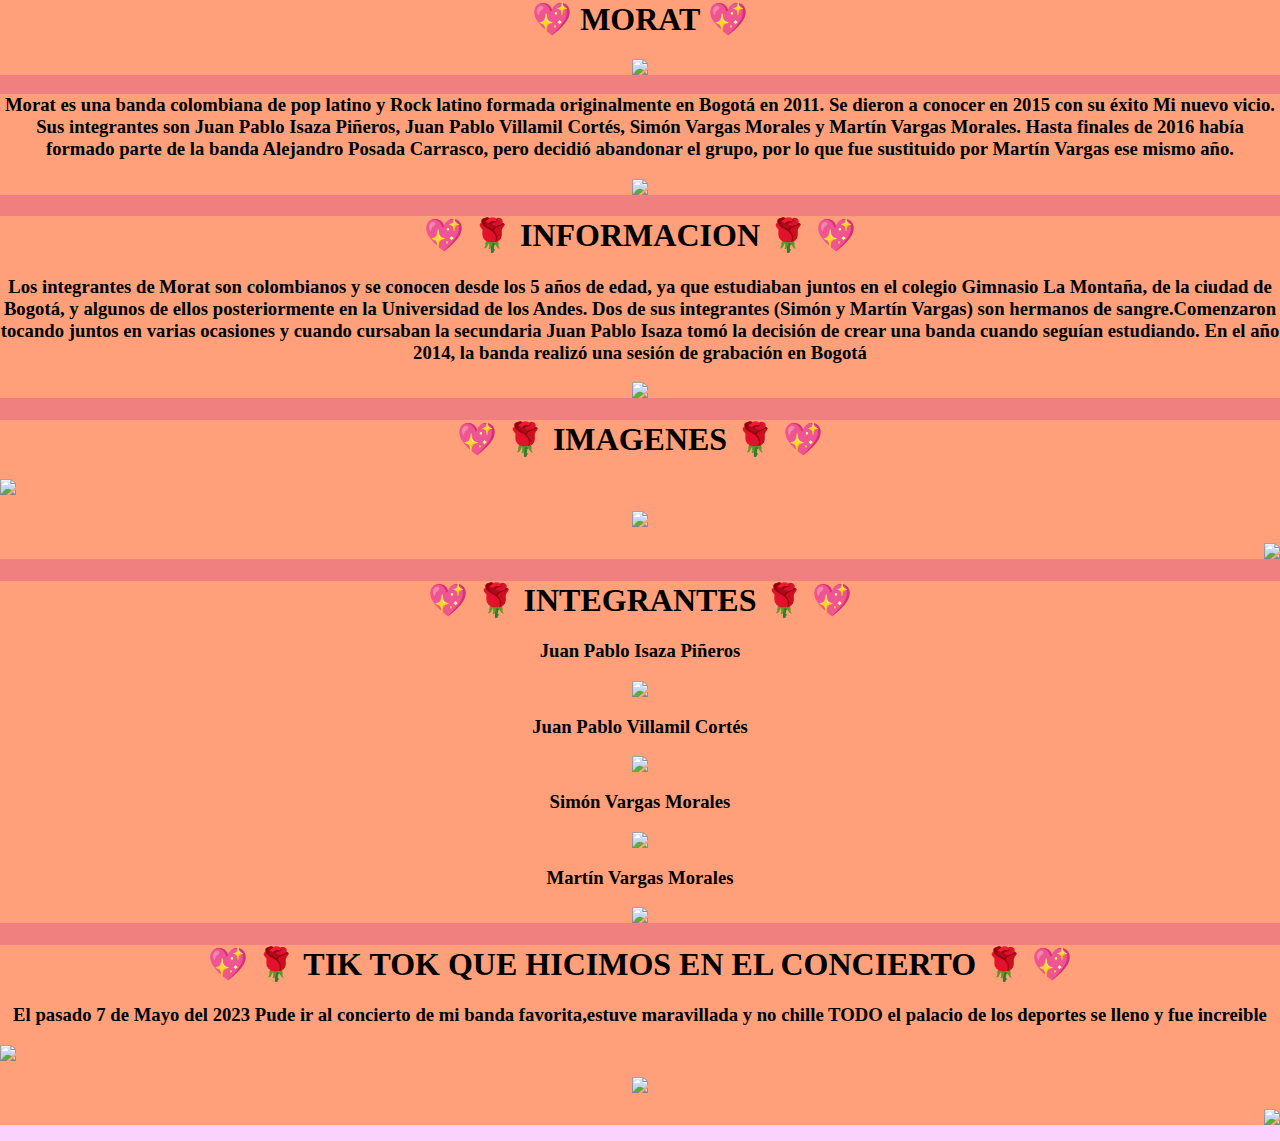
==== MORAT.html @ b6cad3fe "agregue mi´pagina de morat" ====
<html>
    <head>
        <head>
            <meta charset="utf-8"/>
            <title>MORAT</title>
        </head>
        <style>
            html{
                background-color:#FBD1FE;
            }
            body{
                background-color:#F08080;
                color:#000000;
                margin:auto;
                
            }
            #nombre{
                margin:auto;
                
            }
            #info{
                margin:auto;
            }
            #banda{
                margin:auto;
            }
            #imagenes{
                margin:auto;
            }
            #integrantes{
                margin:auto;
            }
            header{
                float:center;
                background-color:#FFA07A;
            }
        
        </style>
        <body>
            <div id="nombre">
                <header>
                        <p align="center">
                            <p align="center">
                                    <h1 align="center"><b> &#128150 MORAT &#128150</b></h1>
                                    <center><img src="../repositorioJ/imagenes/logo.png" align="center"></center>
                                </p>
                            </p>       
                </header>
            <div id="info">
                <header>
                        <p align="center">
                                <p align="center">
                                    <h3 align="center"><b>Morat es una banda colombiana de pop latino y Rock latino
                                         formada originalmente en Bogotá en 2011. Se dieron a conocer en 2015 con su 
                                         éxito Mi nuevo vicio. Sus integrantes son Juan Pablo Isaza Piñeros, Juan Pablo 
                                         Villamil Cortés, Simón Vargas Morales y Martín Vargas Morales. Hasta finales
                                          de 2016 había formado parte de la banda Alejandro Posada Carrasco, pero 
                                          decidió abandonar el grupo, por lo que fue sustituido por Martín Vargas ese 
                                          mismo año.</b></h3>
                                          <center><img src="../repositorioJ/imagenes/morat.jpg" align="center"></center>
                                </p>
                                </p>
                </header>
            </div>
            <div id="banda">
                <header>
                        <p align="center">
                            <p align="center">
                                <h1 align="center"><b> &#128150 &#127801 INFORMACION &#127801 &#128150</b></h1>

                                    <h3 align="center"><b>Los integrantes de Morat son colombianos y se conocen
                                         desde los 5 años de edad, ya que estudiaban juntos en el colegio Gimnasio 
                                         La Montaña, de la ciudad de Bogotá, y algunos de ellos posteriormente en 
                                         la Universidad de los Andes. Dos de sus integrantes (Simón y Martín Vargas)
                                          son hermanos de sangre.​Comenzaron tocando juntos en varias ocasiones 
                                          y cuando cursaban la secundaria Juan Pablo Isaza tomó la decisión de crear una
                                           banda cuando seguían estudiando. En el año 2014, la banda realizó una sesión
                                            de grabación en Bogotá</h3>
                                    <center><img src="../repositorioJ/imagenes/morat2.jpg" align="center"></center>
                            </p>
                        </p>
                </header>
            </div>
            <div id="imagenes">
                <header>
                    <h1 align="center"><b>&#128150 &#127801 IMAGENES &#127801 &#128150</b></h1>

                        <p align="left"> <left><img src="../repositorioJ/imagenes/1.jpg" ></left>
                            <p align="center">
                                <center><img src="../repositorioJ/imagenes/2.jpg" align="center"></center>
                                <p align="right">
                                    <right><img src="../repositorioJ/imagenes/3.jpg" ></rigth>
                                 <p>
                            </p>    
                        </p>
                </header>
            </div>
            <div id="integrantes">
                <header>
                        <p align="center">
                            <h1 align="center"><b>&#128150 &#127801 INTEGRANTES &#127801 &#128150</b></h1>

                            <p align="center">
                                    <h3 align="center"><b>Juan Pablo Isaza Piñeros</b></h3>
                                    <center><img src="../repositorioJ/imagenes/isaza.jpg" align="center"></center>
                                       <h3 align="center" ><b>Juan Pablo Villamil Cortés</b></h3>
                                       <center><img src="../repositorioJ/imagenes/villa.jpg" align="center"></center>
                                       <h3 align ="center"><b>Simón Vargas Morales  </b></h3>
                                       <center><img src="../repositorioJ/imagenes/simon.jpg" align="center"></center>
                                       <h3 align ="center"><b>Martín Vargas Morales </b></h3>
                                       <center><img src="../repositorioJ/imagenes/martin.jpg" align="center"></center>
                            </p>
                        </p>
                </header>
            </div>
             <div id="tiktok">
                <header>
                        <p align="center">
                            <h1 align="center"><b>&#128150 &#127801 TIK TOK QUE HICIMOS EN EL CONCIERTO  &#127801 &#128150</b></h1>

                            <p align="center">
                                    <h3 align="center"><b>El pasado 7 de Mayo del 2023
                                        Pude ir al concierto de mi banda favorita,estuve maravillada y no chille
                                        TODO el palacio de los deportes se lleno y fue increible  </b></h3>
                                        <p align="left"> <left><img src="../repositorioJ/imagenes/concierto.jpg" ></left>
                                            <p align="center">
                                                <center><img src="../repositorioJ/imagenes/balas.jpg" align="center"></center>
                                                <p align="right">
                                                    <right><img src="../repositorioJ/imagenes/morat3.jpg" ></rigth>
                                                 <p>
                            </p>
                        </p>
                </header>
            </div>
                </header>
            </div>
        </body>
    </head>
</html>
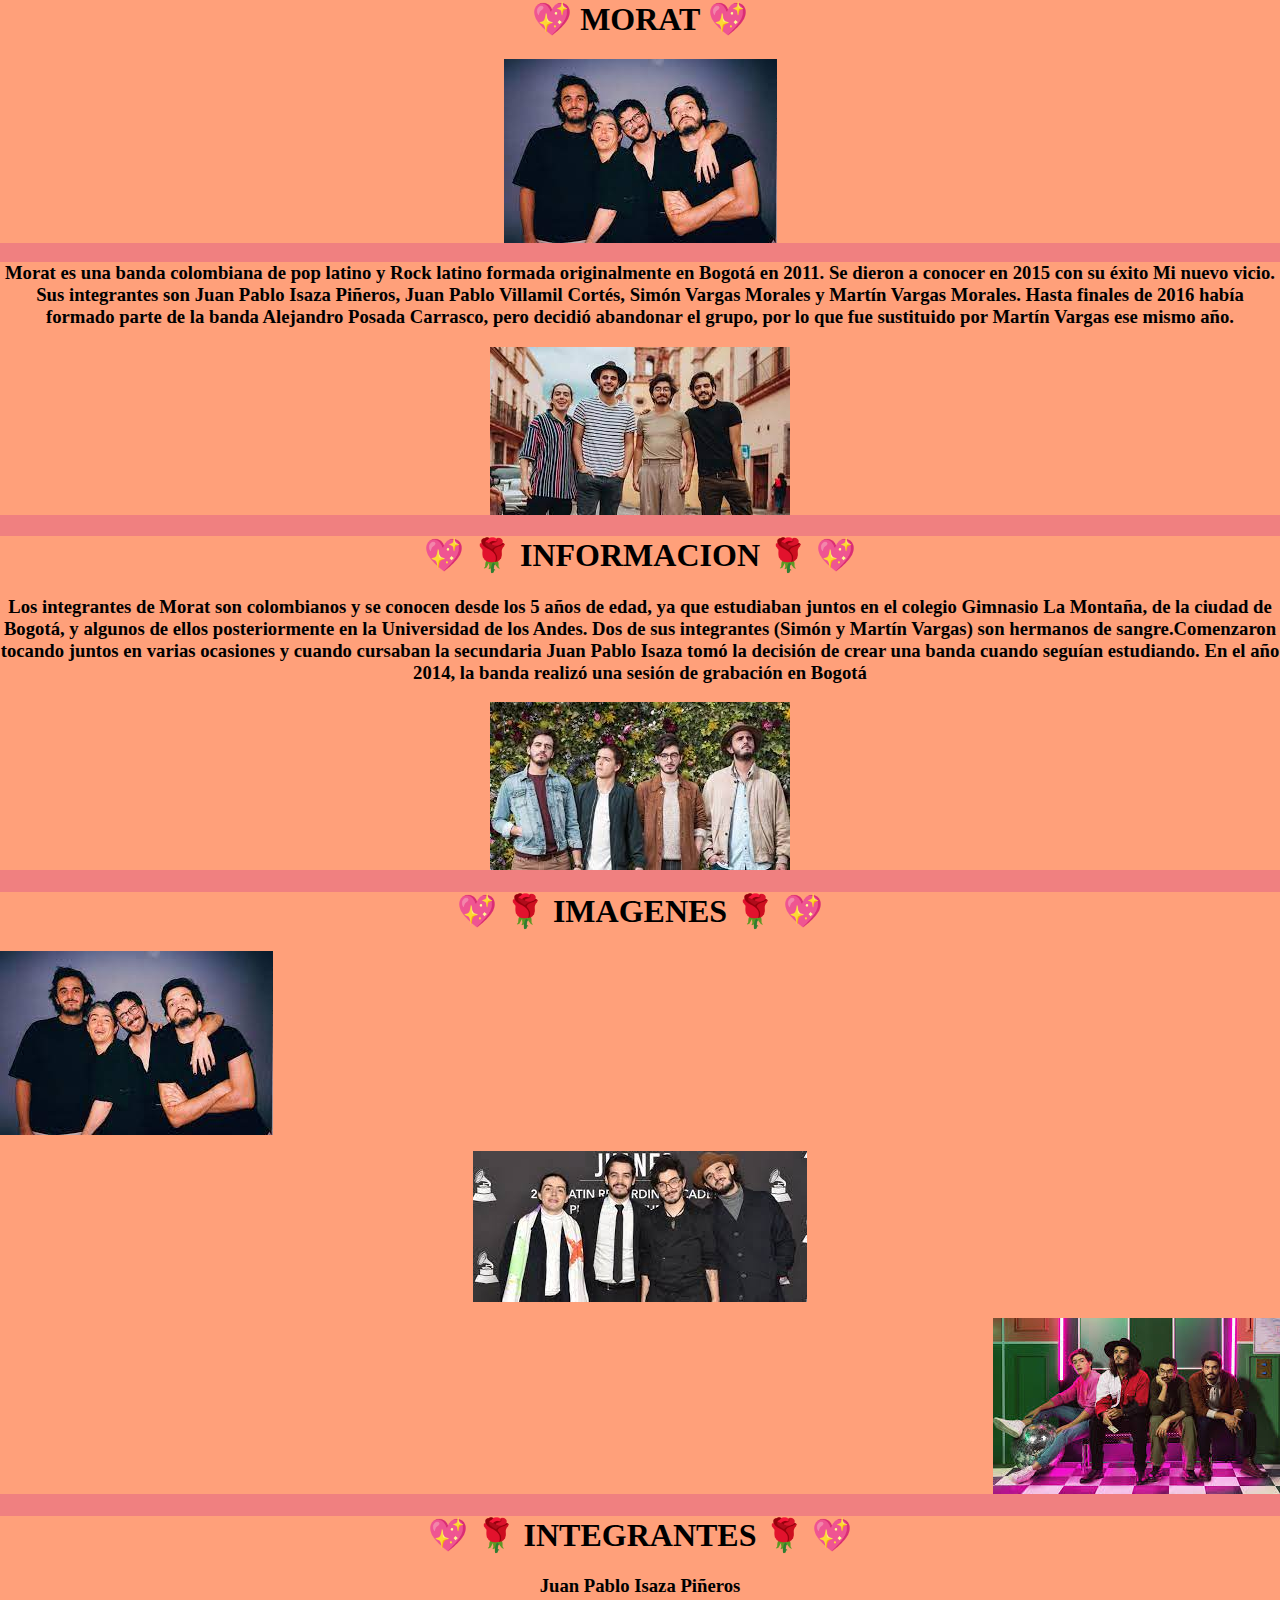
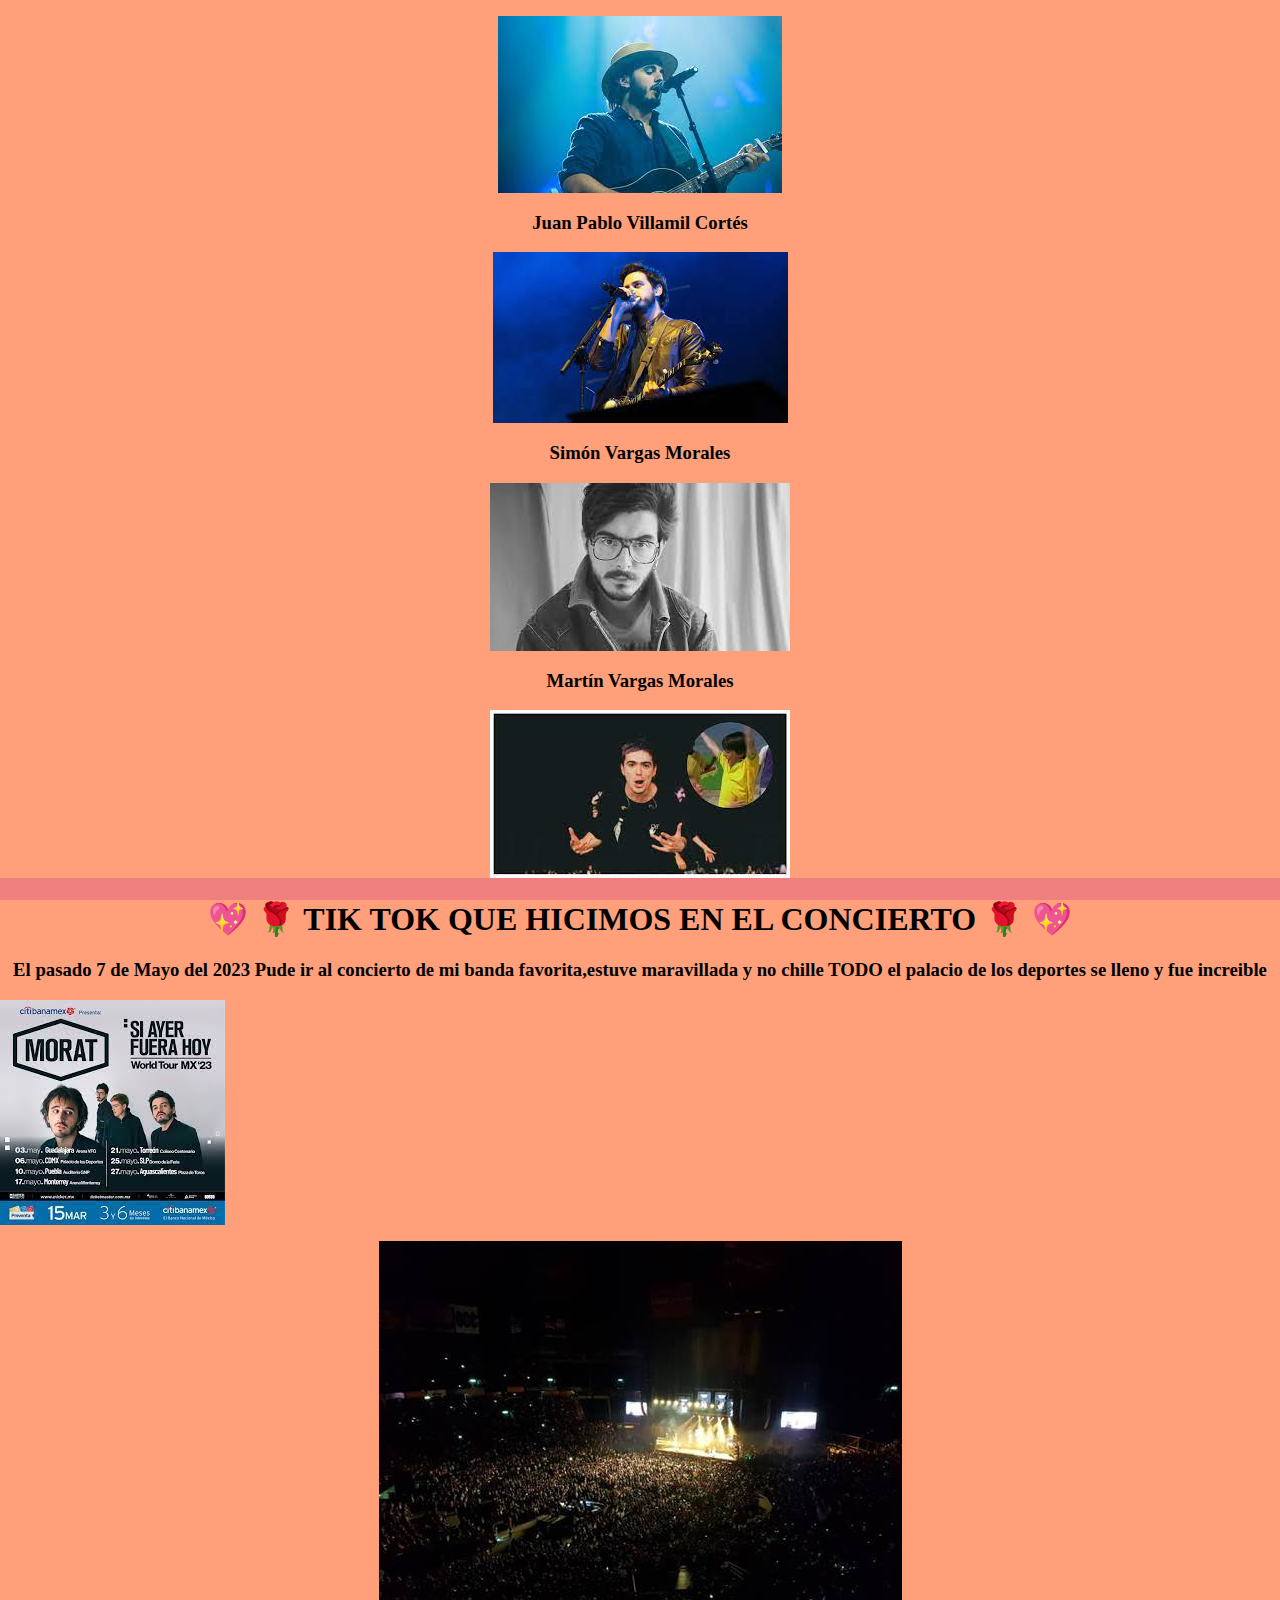
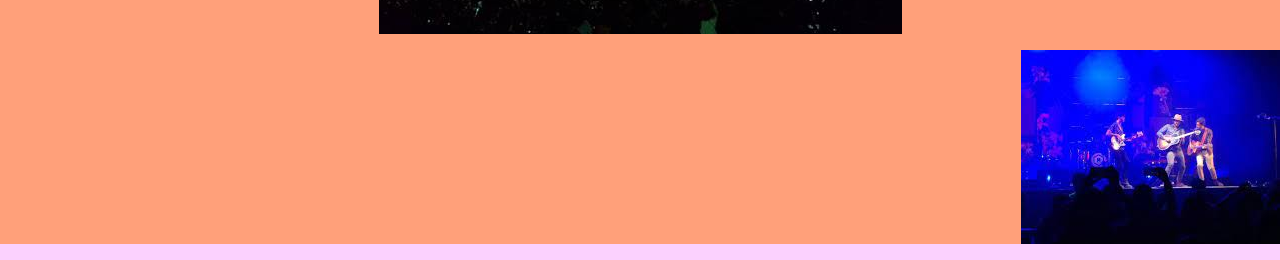
==== commit d0bfa467: "lo subi bien:3" ====
--- a/MORAT.html
+++ b/MORAT.html
@@ -42,7 +42,7 @@
                         <p align="center">
                             <p align="center">
                                     <h1 align="center"><b> &#128150 MORAT &#128150</b></h1>
-                                    <center><img src="../repositorioJ/imagenes/logo.png" align="center"></center>
+                                    <center><img src="imagenes/1.jpg" align="center"></center>
                                 </p>
                             </p>       
                 </header>
@@ -57,7 +57,7 @@
                                           de 2016 había formado parte de la banda Alejandro Posada Carrasco, pero 
                                           decidió abandonar el grupo, por lo que fue sustituido por Martín Vargas ese 
                                           mismo año.</b></h3>
-                                          <center><img src="../repositorioJ/imagenes/morat.jpg" align="center"></center>
+                                          <center><img src="imagenes/morat.jpg" align="center"></center>
                                 </p>
                                 </p>
                 </header>
@@ -76,7 +76,7 @@
                                           y cuando cursaban la secundaria Juan Pablo Isaza tomó la decisión de crear una
                                            banda cuando seguían estudiando. En el año 2014, la banda realizó una sesión
                                             de grabación en Bogotá</h3>
-                                    <center><img src="../repositorioJ/imagenes/morat2.jpg" align="center"></center>
+                                    <center><img src="imagenes/morat2.jpg" align="center"></center>
                             </p>
                         </p>
                 </header>
@@ -85,11 +85,11 @@
                 <header>
                     <h1 align="center"><b>&#128150 &#127801 IMAGENES &#127801 &#128150</b></h1>
 
-                        <p align="left"> <left><img src="../repositorioJ/imagenes/1.jpg" ></left>
+                        <p align="left"> <left><img src="imagenes/1.jpg" ></left>
                             <p align="center">
-                                <center><img src="../repositorioJ/imagenes/2.jpg" align="center"></center>
+                                <center><img src="imagenes/2.jpg" align="center"></center>
                                 <p align="right">
-                                    <right><img src="../repositorioJ/imagenes/3.jpg" ></rigth>
+                                    <right><img src="imagenes/3.jpg" ></rigth>
                                  <p>
                             </p>    
                         </p>
@@ -102,13 +102,13 @@
 
                             <p align="center">
                                     <h3 align="center"><b>Juan Pablo Isaza Piñeros</b></h3>
-                                    <center><img src="../repositorioJ/imagenes/isaza.jpg" align="center"></center>
+                                    <center><img src="imagenes/isaza.jpg" align="center"></center>
                                        <h3 align="center" ><b>Juan Pablo Villamil Cortés</b></h3>
-                                       <center><img src="../repositorioJ/imagenes/villa.jpg" align="center"></center>
+                                       <center><img src="imagenes/villa.jpg" align="center"></center>
                                        <h3 align ="center"><b>Simón Vargas Morales  </b></h3>
-                                       <center><img src="../repositorioJ/imagenes/simon.jpg" align="center"></center>
+                                       <center><img src="imagenes/simon.jpg" align="center"></center>
                                        <h3 align ="center"><b>Martín Vargas Morales </b></h3>
-                                       <center><img src="../repositorioJ/imagenes/martin.jpg" align="center"></center>
+                                       <center><img src="imagenes/martin.jpg" align="center"></center>
                             </p>
                         </p>
                 </header>
@@ -122,11 +122,11 @@
                                     <h3 align="center"><b>El pasado 7 de Mayo del 2023
                                         Pude ir al concierto de mi banda favorita,estuve maravillada y no chille
                                         TODO el palacio de los deportes se lleno y fue increible  </b></h3>
-                                        <p align="left"> <left><img src="../repositorioJ/imagenes/concierto.jpg" ></left>
+                                        <p align="left"> <left><img src="imagenes/concierto.jpg" ></left>
                                             <p align="center">
-                                                <center><img src="../repositorioJ/imagenes/balas.jpg" align="center"></center>
+                                                <center><img src="imagenes/balas.jpg" align="center"></center>
                                                 <p align="right">
-                                                    <right><img src="../repositorioJ/imagenes/morat3.jpg" ></rigth>
+                                                    <right><img src="imagenes/morat3.jpg" ></rigth>
                                                  <p>
                             </p>
                         </p>
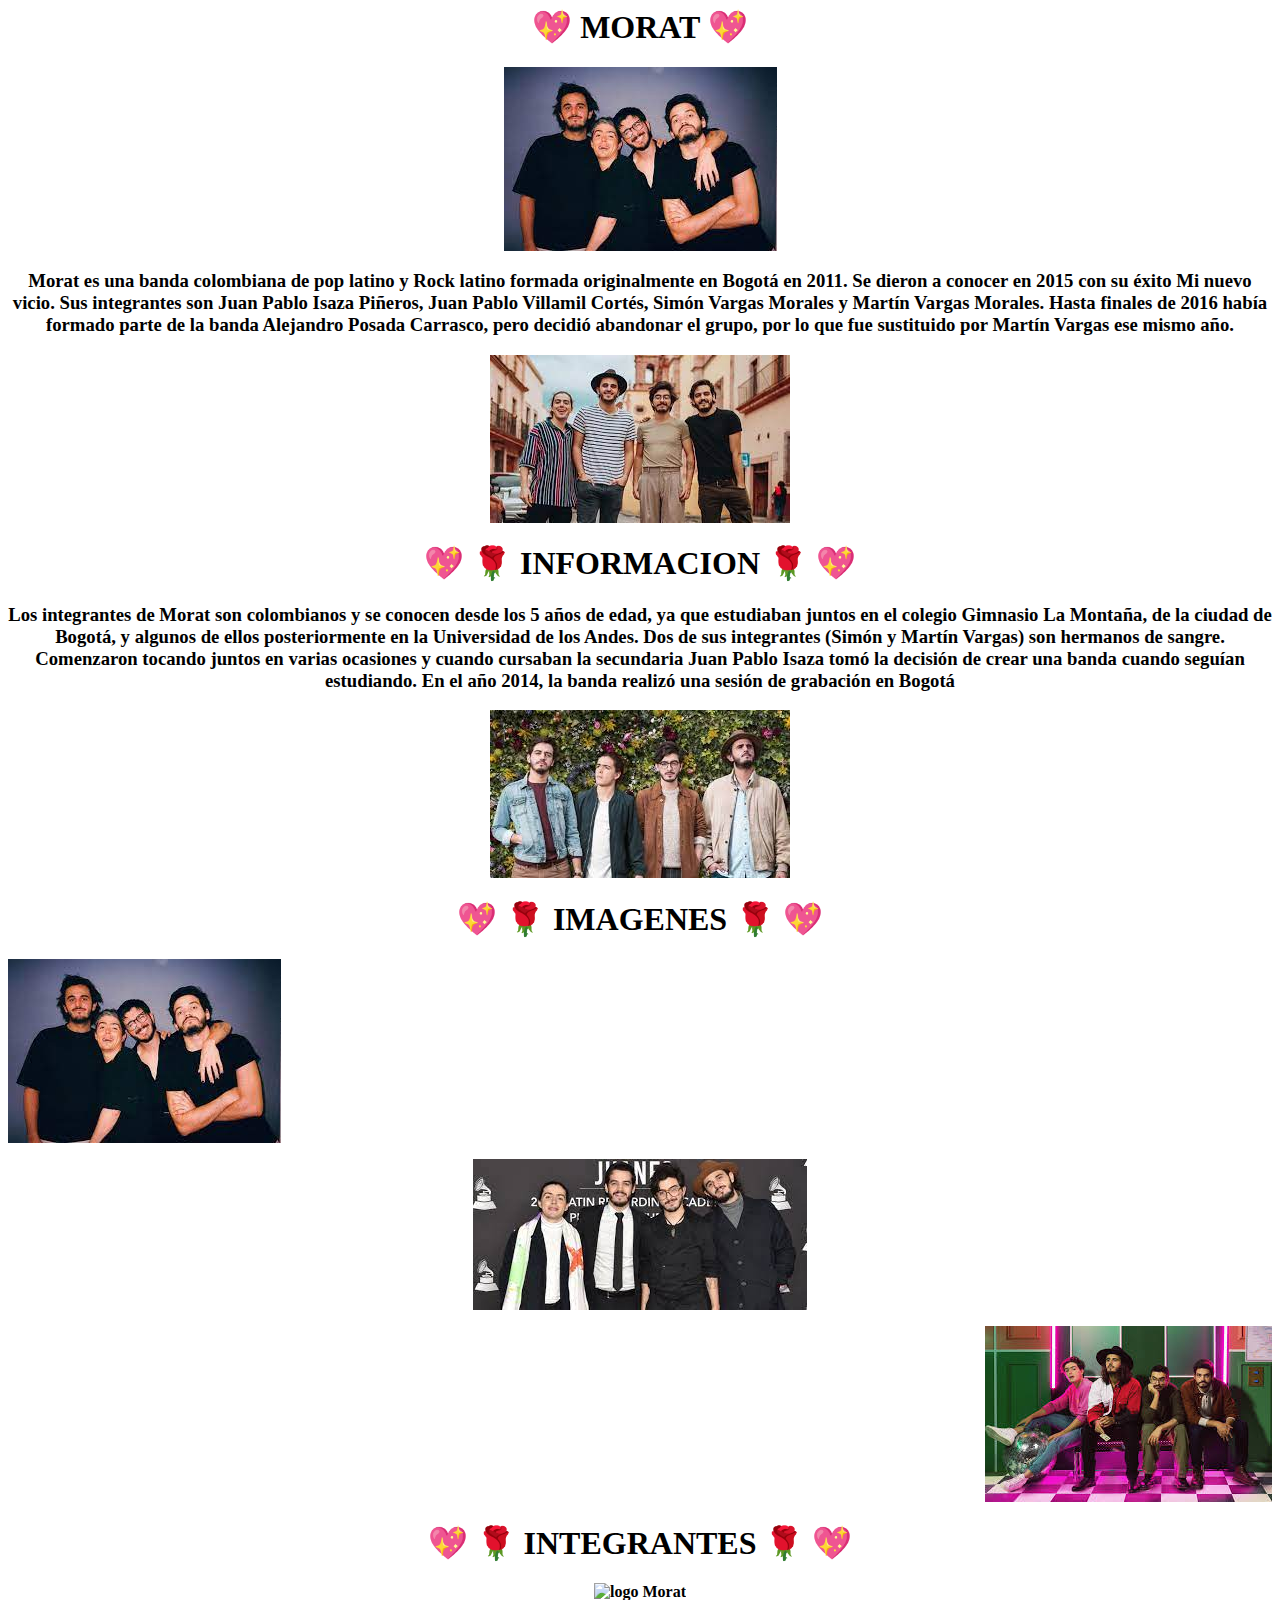
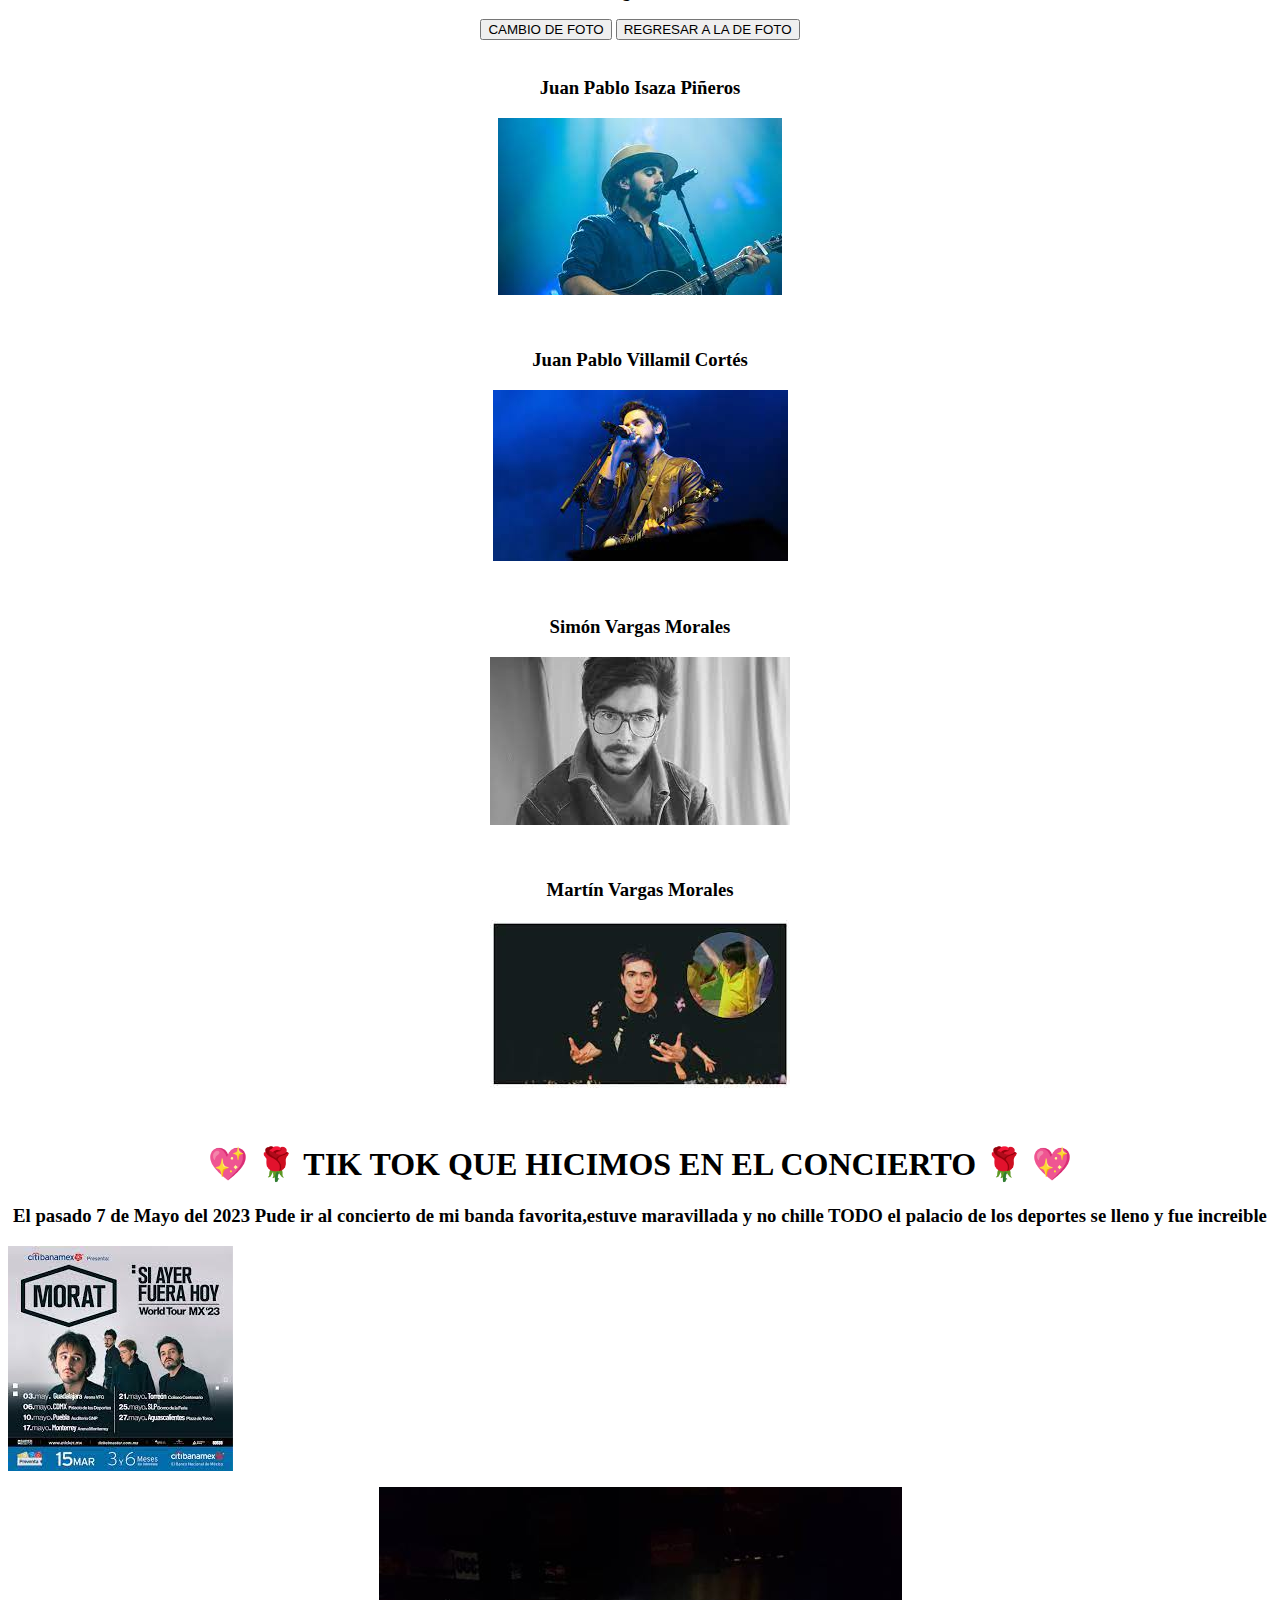
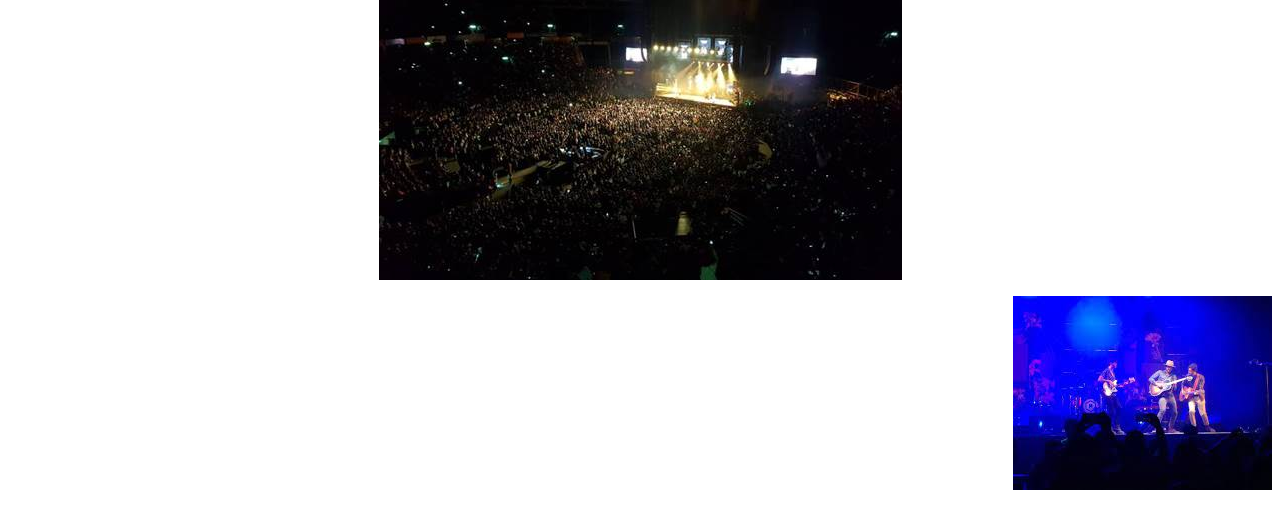
==== commit 99681c0b: "agregue botones" ====
--- a/MORAT.html
+++ b/MORAT.html
@@ -1,39 +1,19 @@
 <html>
     <head>
         <head>
-            <meta charset="utf-8"/>
-            <title>MORAT</title>
+            <head>
+                <link rel="stylesheet" type="text/css" href="../examenU1_HerreraHernandez_JovannaJatziry/estilos.css">
+                <meta charset="UTF-8">
+                <meta http-equiv='X-UA-Compatible' content='IE=edge'>
+                <meta name="description" content="Morat">
+                <meta name="keywords" content="HTML, CSS, JavaScript">
+                <meta name="author" content="Jatziry Herrera">
+                <meta name="viewport" content="width=device-width, initial-scale=1.0">
+                <title>MORAT</title>
+                </head>
         </head>
         <style>
-            html{
-                background-color:#FBD1FE;
-            }
-            body{
-                background-color:#F08080;
-                color:#000000;
-                margin:auto;
-                
-            }
-            #nombre{
-                margin:auto;
-                
-            }
-            #info{
-                margin:auto;
-            }
-            #banda{
-                margin:auto;
-            }
-            #imagenes{
-                margin:auto;
-            }
-            #integrantes{
-                margin:auto;
-            }
-            header{
-                float:center;
-                background-color:#FFA07A;
-            }
+           
         
         </style>
         <body>
@@ -101,14 +81,32 @@
                             <h1 align="center"><b>&#128150 &#127801 INTEGRANTES &#127801 &#128150</b></h1>
 
                             <p align="center">
+                                    <center><img id="foto" src="imagenes/descarga.png" alt="logo Morat"</center>
+                                    <br>
+                                    <br>
+                                    <left><button  id="cambiar">CAMBIO DE FOTO</button></left>
+                                    <rigth><button id="regreso">REGRESAR A LA DE FOTO</button></rigth>
+                                    <br>
+                                    <br>
+                            </p>
+                            <p>
                                     <h3 align="center"><b>Juan Pablo Isaza Piñeros</b></h3>
                                     <center><img src="imagenes/isaza.jpg" align="center"></center>
-                                       <h3 align="center" ><b>Juan Pablo Villamil Cortés</b></h3>
-                                       <center><img src="imagenes/villa.jpg" align="center"></center>
-                                       <h3 align ="center"><b>Simón Vargas Morales  </b></h3>
-                                       <center><img src="imagenes/simon.jpg" align="center"></center>
-                                       <h3 align ="center"><b>Martín Vargas Morales </b></h3>
-                                       <center><img src="imagenes/martin.jpg" align="center"></center>
+                                    <br>
+                                    <br>
+                        </p>
+                                    <h3 align="center" ><b>Juan Pablo Villamil Cortés</b></h3>
+                                    <center><img src="imagenes/villa.jpg" align="center"></center>
+                                    <br>
+                                    <br>
+                                    <h3 align ="center"><b>Simón Vargas Morales  </b></h3>
+                                    <center><img src="imagenes/simon.jpg" align="center"></center>
+                                    <br>
+                                    <br>
+                                    <h3 align ="center"><b>Martín Vargas Morales </b></h3>
+                                    <center><img src="imagenes/martin.jpg" align="center"></center>
+                                    <br>
+                                    <br>
                             </p>
                         </p>
                 </header>
@@ -134,6 +132,31 @@
             </div>
                 </header>
             </div>
+            <script>
+               var imagenes = ["imagenes/descarga.png","imagenes/logo2.jpg","imagenes/isaza.jpg" ,"imagenes/villa.jpg","imagenes/simon.jpg" ,"imagenes/martin.jpg" ];
+                var i = 0;
+                var foto = document.getElementById("foto");
+                var btnAnterior = document.getElementById("cambiar");
+                var btnSiguiente = document.getElementById("regreso");
+                
+                function cambiarImagen() {
+                  foto.src = imagenes[i];
+                }
+                function Siguiente() {
+                i = (i + 1) % imagenes.length;
+                cambiarImagen();
+                }
+                
+                function Anterior() {
+                i = (i - 1 + imagenes.length) % imagenes.length;
+                cambiarImagen();
+                }
+                
+                btnAnterior.addEventListener("click",Anterior);
+                btnSiguiente.addEventListener("click",Siguiente);
+                
+                cambiarImagen(); 
+                </script>
         </body>
     </head>
 </html>